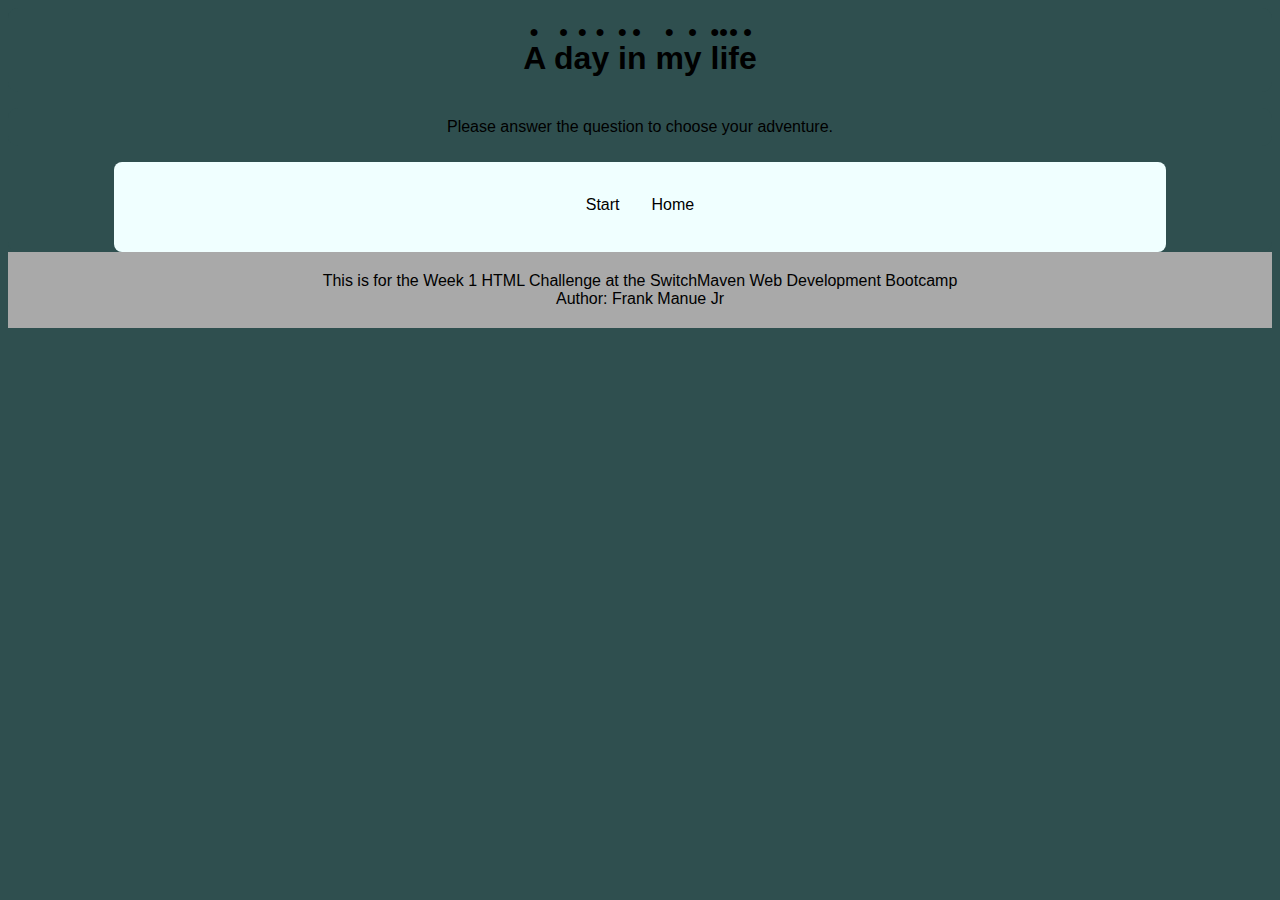
==== coffee.html @ f583285a "added meta tags to html files" ====
<!DOCTYPE html>
    <head>
        <title>A day in my life</title>
        <link href="style.css" rel="stylesheet">
        <meta name="veiwport" content="width=device-width, initial-scale=1.0"
    </head>
    <body>
        <header><!--just read up on semantic html on w3shools-->
            <h1>A day in my life</h1>
            <p>
            Please answer the question to choose your adventure.
            <nav class="content">
                <ul>
                    <li>
                       <a href="start.html">Start</a>
                    </li>
                    <li>
                        <a href="index.html">Home</a> 
                    </li>
                </ul>
            </nav>
            </header>
            <footer>
                This is for the Week 1 HTML Challenge at the SwitchMaven Web Development Bootcamp
                <br>
                Author: Frank Manue Jr
            </footer>
    </body>
</html>
---- style.css ----
* {
    font-family: 'Segoe UI', Tahoma, Geneva, Verdana, sans-serif;
    text-align: center;
    background-color: darkslategray;
}

.content {
    background-color: azure;
    margin: auto;
    text-align: center;
    width: 80%;
    border-radius: 8px;
}

header {
    font: outline;
    margin: auto;
    text-align: center;
    border-radius: 10px;
    background-color: inherit;
}

nav {
    margin: auto;
    text-align: center;
    text-decoration: none;
    background-color: inherit;
    padding: 20px;
}

/*start nav block*/
ul {
    margin:0;
    padding: 0;
    list-style-type: none;
    overflow: hidden;
    display: inline-block;
    text-align: center;
}

nav ul li {
    
    margin: inherit;
    text-align: inherit;
    background-color: inherit;
    float: left;
}

ul li a {
    background-color: azure;
    display: block;
    text-align: center;
    padding: 14px 16px;
    text-decoration: none;
    color: #000000;
    text-emphasis: block;
}

ul li a:hover {
    background-color: #000000;
    color: white;
}

/*end of nav block*/

article {
    margin:auto;
    text-align: center;
    background-color: inherit;
    border-radius: inherit;
}

footer {
    margin: auto;
    text-align: center;
    background-color: darkgray;
    border-radius: inherit;
    padding: 20px;
}

a {
    background-color: inherit;
}

h1, h2, h3, h4 {
    background-color: inherit;
    margin: 0 auto;
    border-radius: inherit;
    text-emphasis: circle;
    padding: 15px
}

p {
    background-color: inherit;
    padding: 10px;
    border: 1px black;
    border-radius: inherit;
}
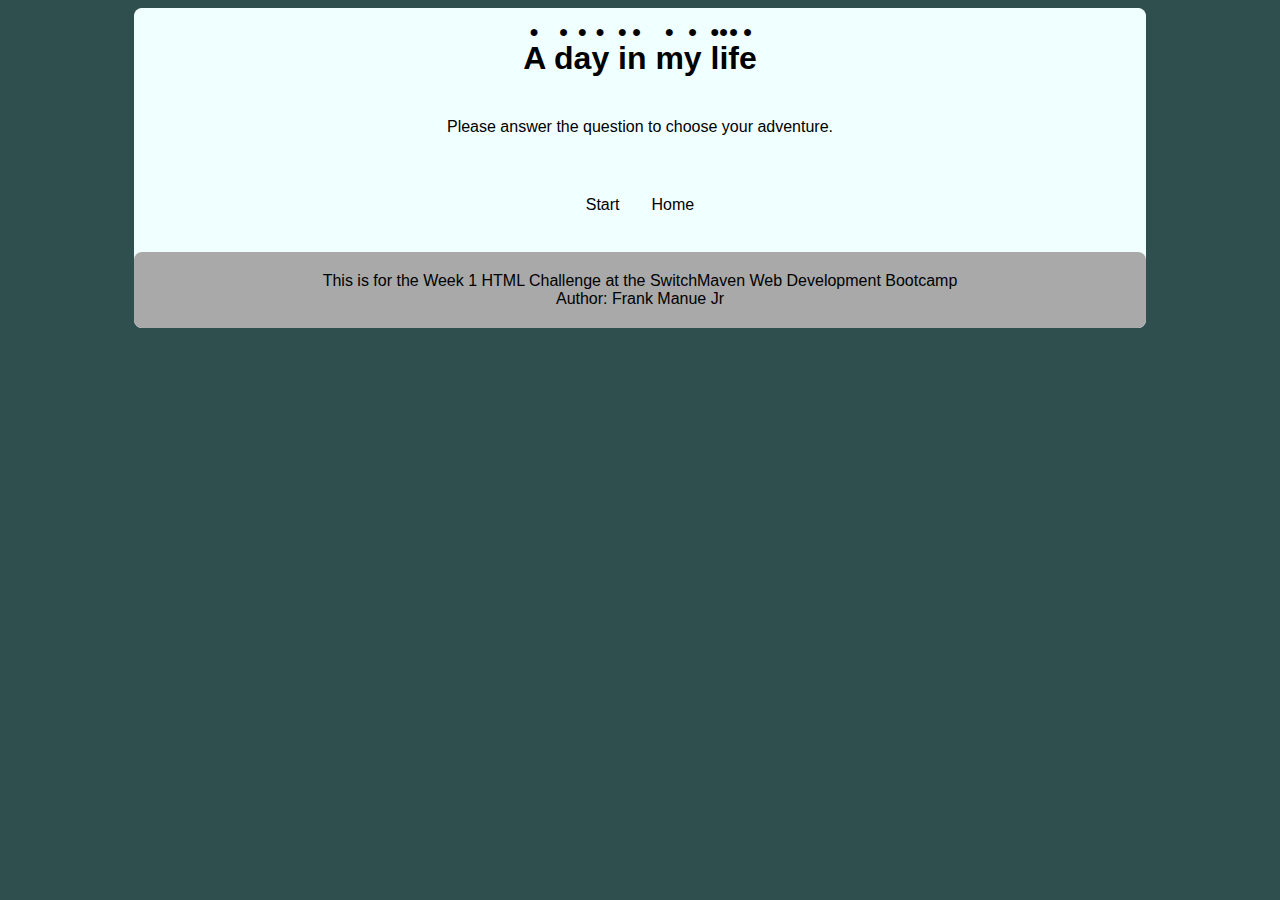
==== commit d6e2ad23: "Update coffee.html" ====
--- a/coffee.html
+++ b/coffee.html
@@ -1,29 +1,35 @@
 <!DOCTYPE html>
-    <head>
-        <title>A day in my life</title>
-        <link href="style.css" rel="stylesheet">
-        <meta name="veiwport" content="width=device-width, initial-scale=1.0"
-    </head>
-    <body>
-        <header><!--just read up on semantic html on w3shools-->
+
+<head>
+    <title>A day in my life</title>
+    <link href="style.css" rel="stylesheet">
+    <meta name="veiwport" content="width=device-width, initial-scale=1.0">
+</head>
+
+<body>
+    <div class="content">
+        <header>
+            <!--just read up on semantic html on w3shools-->
             <h1>A day in my life</h1>
             <p>
-            Please answer the question to choose your adventure.
+                Please answer the question to choose your adventure.
             <nav class="content">
                 <ul>
                     <li>
-                       <a href="start.html">Start</a>
+                        <a href="start.html">Start</a>
                     </li>
                     <li>
-                        <a href="index.html">Home</a> 
+                        <a href="index.html">Home</a>
                     </li>
                 </ul>
             </nav>
-            </header>
-            <footer>
-                This is for the Week 1 HTML Challenge at the SwitchMaven Web Development Bootcamp
-                <br>
-                Author: Frank Manue Jr
-            </footer>
-    </body>
+        </header>
+        <footer>
+            This is for the Week 1 HTML Challenge at the SwitchMaven Web Development Bootcamp
+            <br>
+            Author: Frank Manue Jr
+        </footer>
+    </div>
+</body>
+
 </html>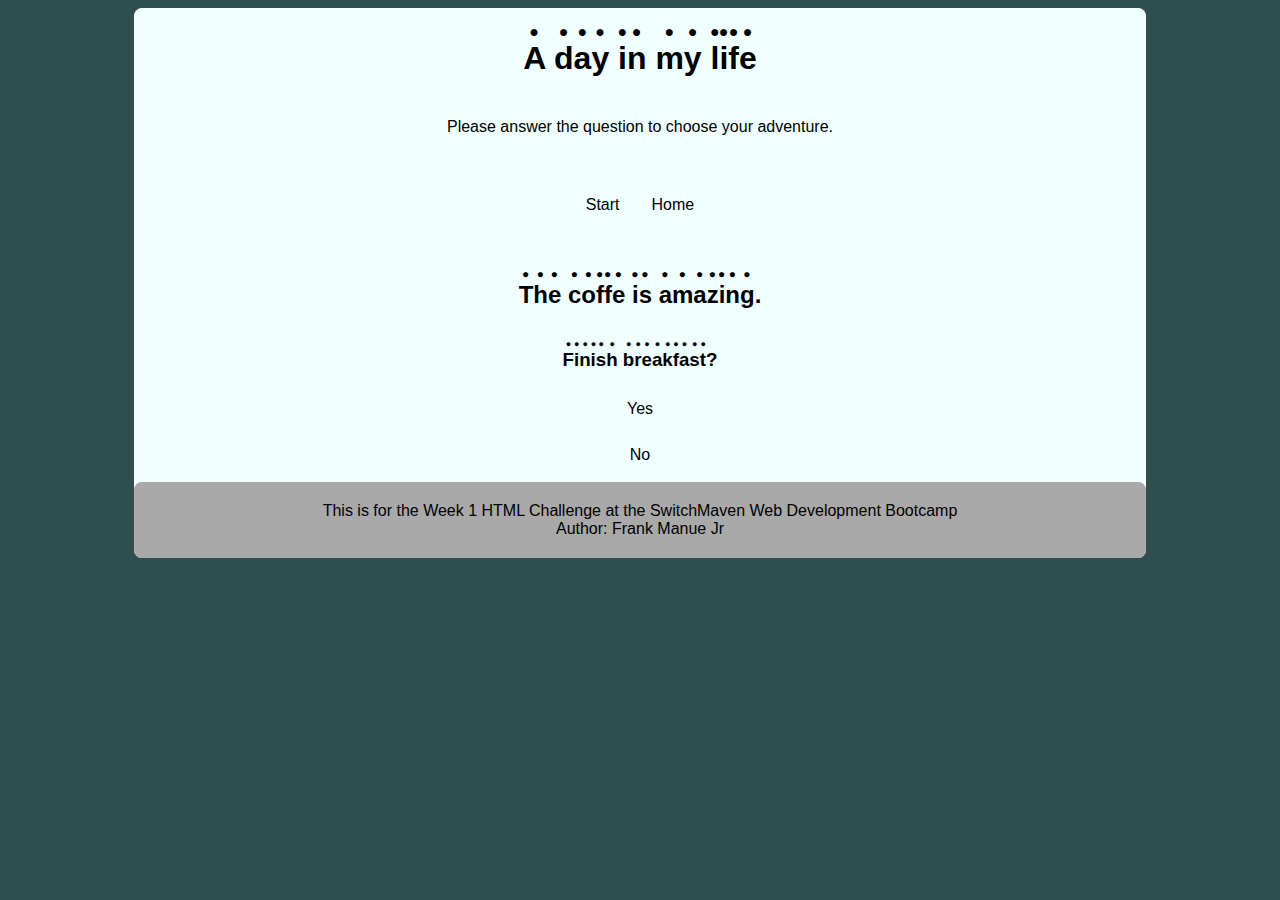
==== commit ec3c2cde: "added new files updated coffee" ====
--- a/coffee.html
+++ b/coffee.html
@@ -24,6 +24,18 @@
                 </ul>
             </nav>
         </header>
+        <article>
+            <h2>
+                The coffe is amazing.
+            </h2>
+            <h3>
+                Finish breakfast?
+            </h3>
+            <ul>
+                <li><a href="toast.html">Yes</a></li>
+                <li><a href="nottoast.html">No</a></li>
+            </ul>
+        </article>
         <footer>
             This is for the Week 1 HTML Challenge at the SwitchMaven Web Development Bootcamp
             <br>
